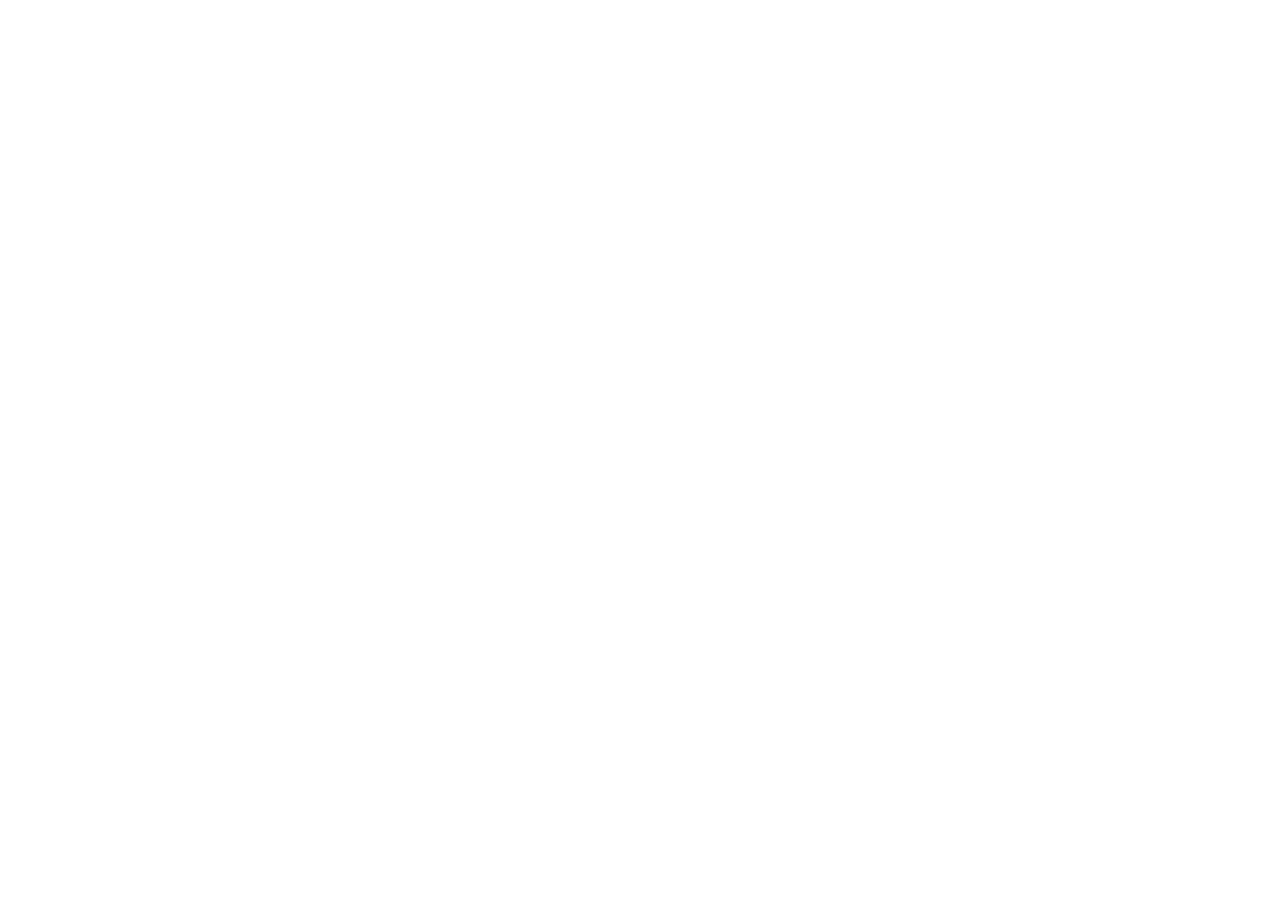
==== index.html @ c26041cc "added index" ====
<!DOCTYPE html>
<html lang="en">
<head>
    <meta charset="UTF-8">
    <meta name="viewport" content="width=device-width, initial-scale=1.0">
    <title>Company Portfolio</title>
</head>
<body>
    <header>

    </header>
    <main>

    </main>
    <footer>
        
    </footer>
</body>
</html>
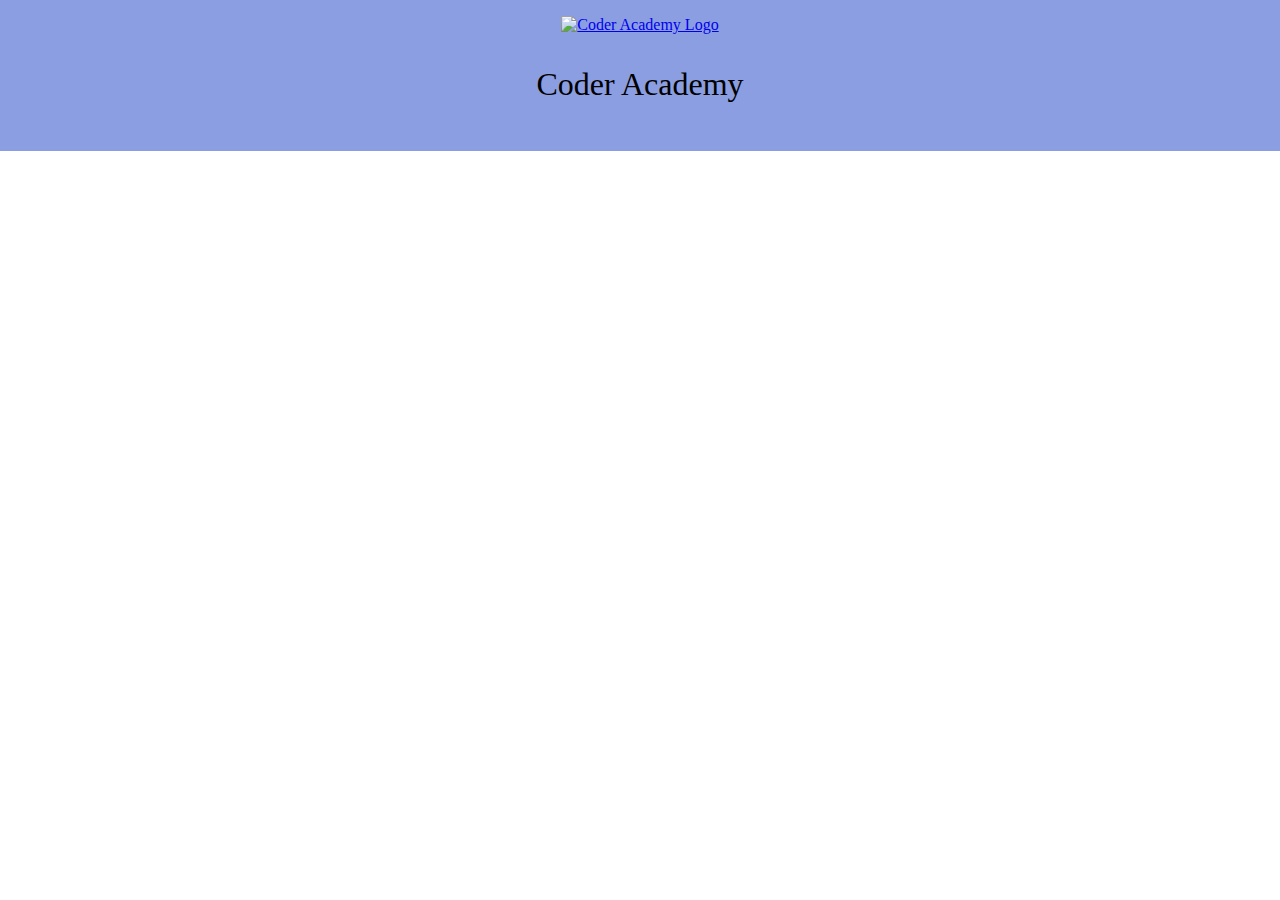
==== commit 906f4c3a: "WIP: header - create logo and name" ====
--- a/index.html
+++ b/index.html
@@ -4,16 +4,24 @@
     <meta charset="UTF-8">
     <meta name="viewport" content="width=device-width, initial-scale=1.0">
     <title>Company Portfolio</title>
+    <link rel="stylesheet" href="./styles/index.css"
 </head>
 <body>
     <header>
+        <div class="logo-name">
+            <a href="./index.html">
+                <img
+                    src="https://coderacademy.edu.au/images/footerLogo.png"
+                    alt="Coder Academy Logo"> 
+            </a>
+            <p class="name"> 
+                <span class="coder-text"> Coder</span>
+                <span class="academy-text">Academy</span>
+            </p>
+        </div>
 
     </header>
-    <main>
-
-    </main>
-    <footer>
-        
-    </footer>
+    <main></main>
+    <footer> </footer>
 </body>
 </html>--- a/styles/index.css
+++ b/styles/index.css
@@ -0,0 +1,32 @@
+:root {
+    --primary-color: #8B9EE1;
+    --secondary-color: #D9D9D9;
+    --primary-background: #BFC0DC;
+}
+
+body{
+    margin: 0;
+}
+
+header{
+    background-color: var(--primary-color);
+    text-align: center;
+    padding: 16px;
+}
+
+.logo-name a img {
+    height: 40px;
+}
+
+.name{
+    font-size: 32px;
+}
+
+.coder-text {
+    
+
+}
+
+.academy-text {
+
+}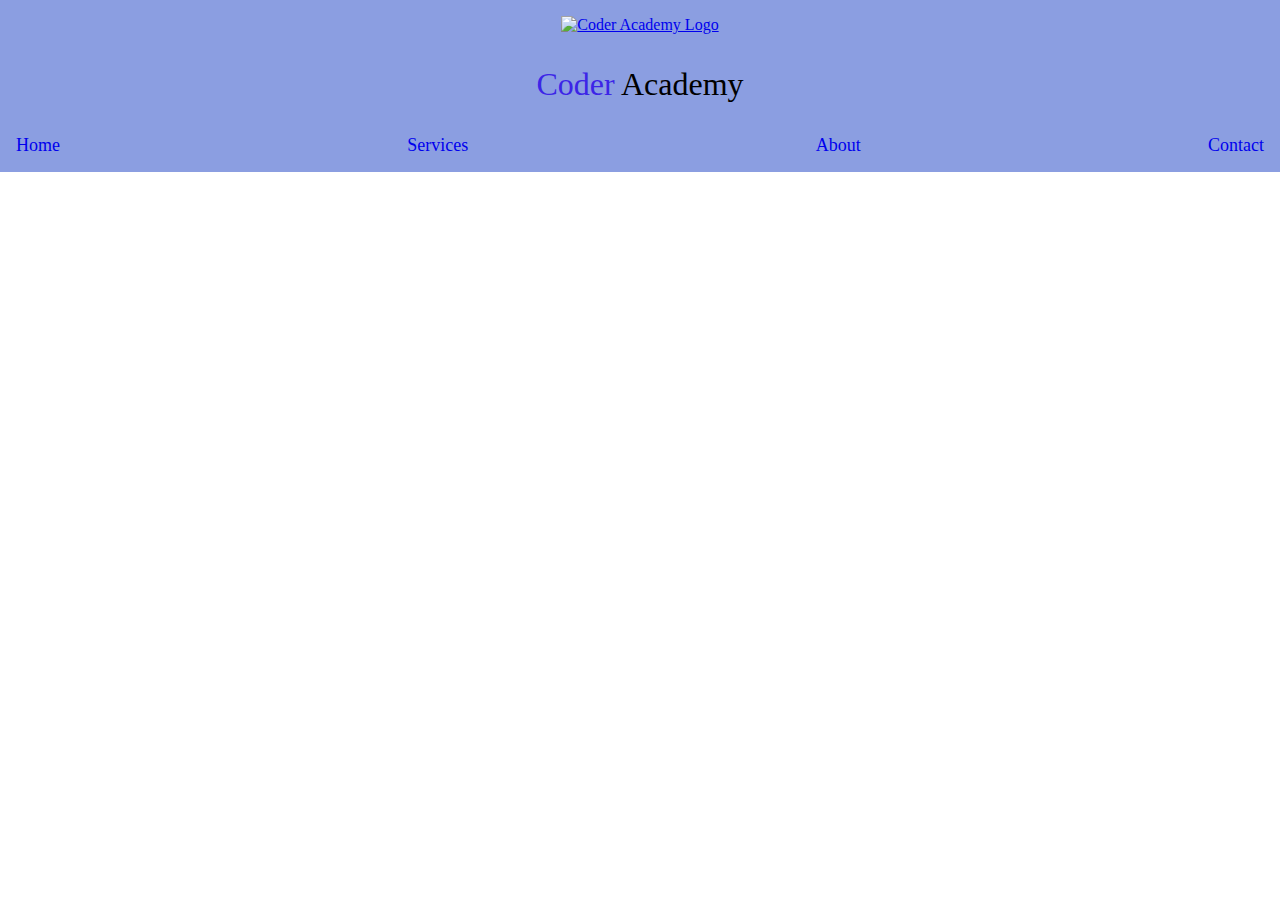
==== commit 5d53dd3c: "Complete Header" ====
--- a/index.html
+++ b/index.html
@@ -5,6 +5,8 @@
     <meta name="viewport" content="width=device-width, initial-scale=1.0">
     <title>Company Portfolio</title>
     <link rel="stylesheet" href="./styles/index.css"
+
+    <link rel="icon" href="https://coderacademy.edu.au/images/footerLogo.png"
 </head>
 <body>
     <header>
@@ -19,6 +21,12 @@
                 <span class="academy-text">Academy</span>
             </p>
         </div>
+        <nav id="nav-items">
+            <a href="#"> Home</a>
+            <a href="./Pages/services.html"> Services</a>
+            <a href="./Pages/about.html"> About</a>
+            <a href="./Pages/contact.html"> Contact</a>
+        </nav>
 
     </header>
     <main></main>
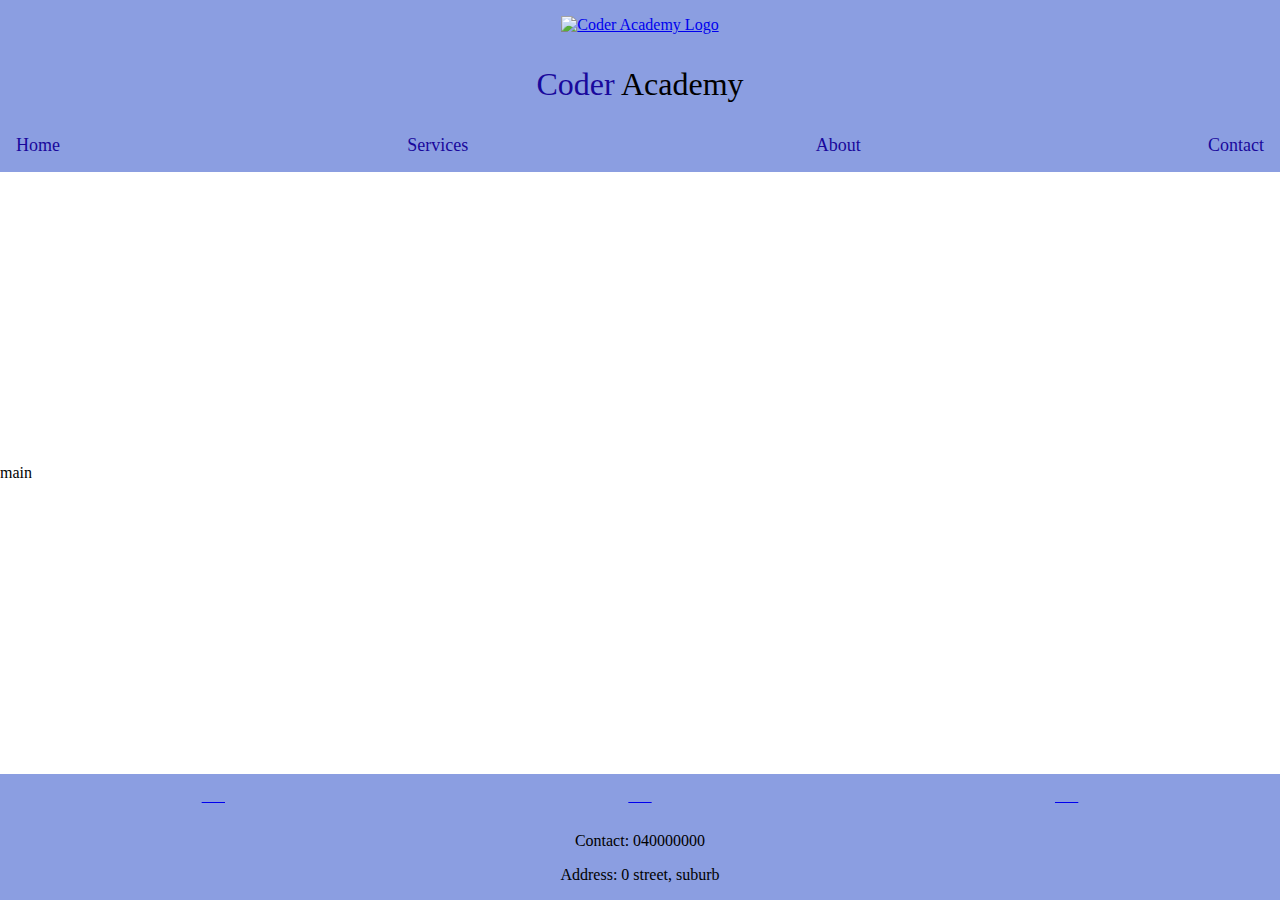
==== commit 4cb55b47: "Complete footer component" ====
--- a/index.html
+++ b/index.html
@@ -4,9 +4,13 @@
     <meta charset="UTF-8">
     <meta name="viewport" content="width=device-width, initial-scale=1.0">
     <title>Company Portfolio</title>
-    <link rel="stylesheet" href="./styles/index.css"
+    <link rel="stylesheet" href="./styles/index.css">
 
-    <link rel="icon" href="https://coderacademy.edu.au/images/footerLogo.png"
+    <link rel="icon" href="https://coderacademy.edu.au/images/footerLogo.png">
+
+<!-- FontAwesome -->
+<link rel="stylesheet" href="https://cdnjs.cloudflare.com/ajax/libs/font-awesome/4.7.0/css/font-awesome.css">
+    
 </head>
 <body>
     <header>
@@ -29,7 +33,24 @@
         </nav>
 
     </header>
-    <main></main>
-    <footer> </footer>
+    <main> main </main>
+    <footer> 
+        <div class="social-media">
+            <a href="https://www.linkedin.com" target="_blank"> 
+            <i class="fa-brands fa-linkedin"></i>
+            </a>
+            <a href="https://www.github.com" target="_blank">
+                <i class="fa-brands fa-github"></i>
+            </a>
+            <a href="https://www.facebook.com" target="_blank">
+                <i class="fa-brands fa-facebook"></i>
+            </a>
+
+            </div>
+            <div class="info">
+                <p>Contact: 040000000</p>
+                <p>Address: 0 street, suburb</p>
+            </div>
+    </footer>
 </body>
 </html>--- a/styles/index.css
+++ b/styles/index.css
@@ -0,0 +1,71 @@
+:root {
+    --primary-color: #8B9EE1;
+    --secondary-color: #D9D9D9;
+    --primary-background: #BFC0DC;
+}
+
+body{
+    margin: 0;
+    min-height: 100vh;
+    display: flex;
+    flex-direction: column;
+    justify-content: space-between;
+}
+
+header{
+    background-color: var(--primary-color);
+    text-align: center;
+    padding: 16px;
+}
+
+.logo-name a img {
+    height: 40px;
+}
+
+.name{
+    font-size: 32px;
+}
+
+.coder-text {
+    color: rgb(25, 8, 156);
+}
+
+.academy-text {
+    color: black;
+
+}
+
+#nav-items {
+    width: 100%;
+    display: flex;
+    justify-content: space-between;
+    font-size: 18px;
+}
+
+#nav-items a {
+    text-decoration: none;
+    color: rgb(25, 8, 156);
+}
+footer {
+    background-color: var(--primary-color);
+    text-align: center;
+}
+
+.social-media {
+    display: flex;
+    justify-content: space-around;
+    margin-bottom: 24px;
+}
+
+.social-media a i {
+    font-size: 30px;
+    color: black;
+}
+.info {
+    color: black;
+}
+
+.info p {
+    margin-bottom: 5px 0;
+    font-size: 18;
+}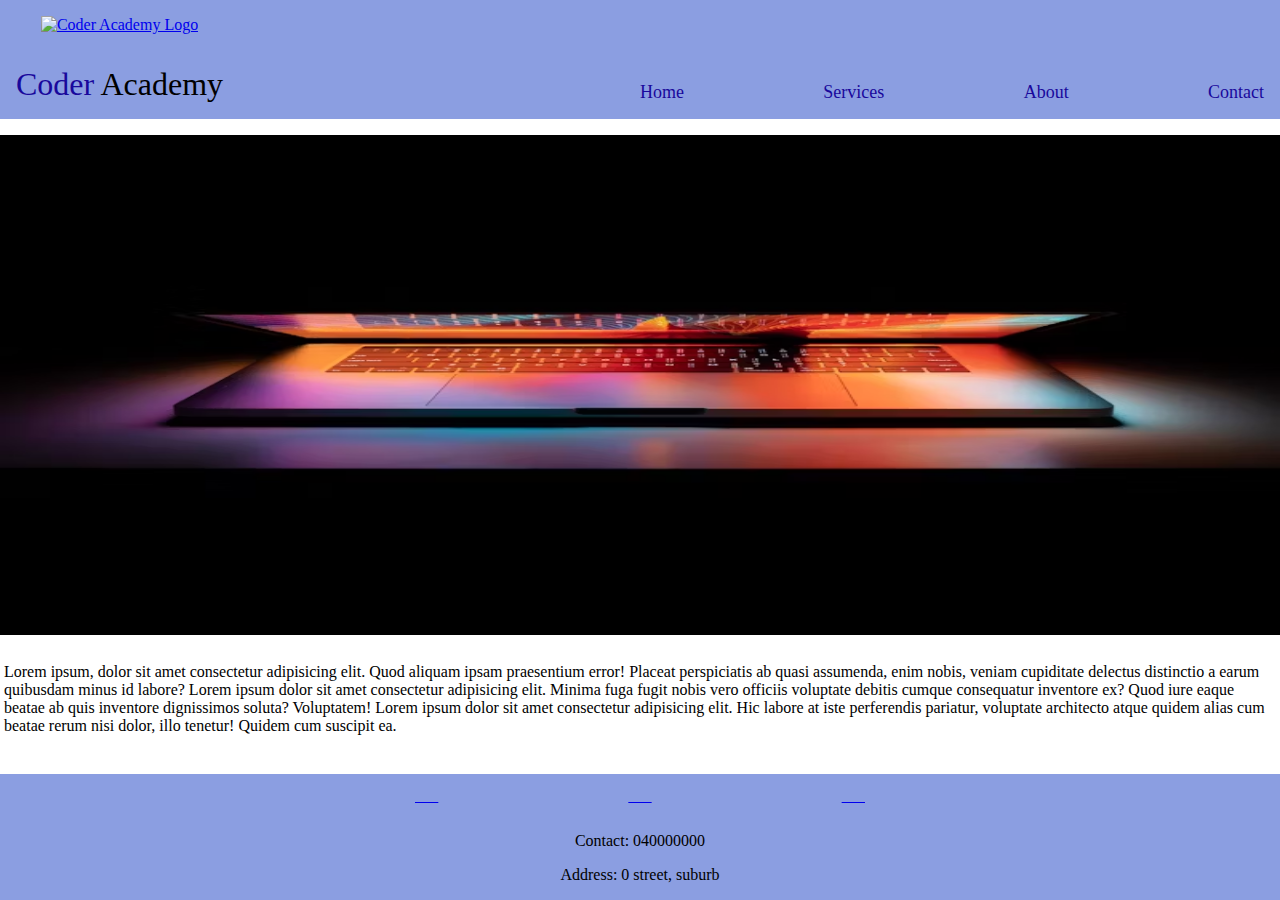
==== commit 6e77b528: "complete main part of home page" ====
--- a/index.html
+++ b/index.html
@@ -5,6 +5,7 @@
     <meta name="viewport" content="width=device-width, initial-scale=1.0">
     <title>Company Portfolio</title>
     <link rel="stylesheet" href="./styles/index.css">
+    <link rel="stylesheet" href="./styles/home.css"
 
     <link rel="icon" href="https://coderacademy.edu.au/images/footerLogo.png">
 
@@ -33,7 +34,18 @@
         </nav>
 
     </header>
-    <main> main </main>
+    <main> 
+        <section>
+            <div class="cover-photo"> 
+                <img src="./Images/cover photo.avif" alt="cover-photo">
+            </div>
+            <div class="details">
+                Lorem ipsum, dolor sit amet consectetur adipisicing elit. Quod aliquam ipsam praesentium error! Placeat perspiciatis ab quasi assumenda, enim nobis, veniam cupiditate delectus distinctio a earum quibusdam minus id labore?
+                Lorem ipsum dolor sit amet consectetur adipisicing elit. Minima fuga fugit nobis vero officiis voluptate debitis cumque consequatur inventore ex? Quod iure eaque beatae ab quis inventore dignissimos soluta? Voluptatem!
+                Lorem ipsum dolor sit amet consectetur adipisicing elit. Hic labore at iste perferendis pariatur, voluptate architecto atque quidem alias cum beatae rerum nisi dolor, illo tenetur! Quidem cum suscipit ea.
+            </div>
+    </section> 
+    </main>
     <footer> 
         <div class="social-media">
             <a href="https://www.linkedin.com" target="_blank"> 
--- a/styles/index.css
+++ b/styles/index.css
@@ -46,6 +46,7 @@
     text-decoration: none;
     color: rgb(25, 8, 156);
 }
+
 footer {
     background-color: var(--primary-color);
     text-align: center;
@@ -68,4 +69,24 @@
 .info p {
     margin-bottom: 5px 0;
     font-size: 18;
+}
+
+@media screen and (min-width: 600px) {
+    header {
+        display: flex;
+        align-items: flex-end;
+        justify-content: space-between;            
+}
+.name {
+    margin-bottom: 0;
+}
+#nav-items {
+    width: 50%;
+}
+
+.social-media {
+    width: 50%;
+    margin-left: auto;
+    margin-right: auto;
+    
 }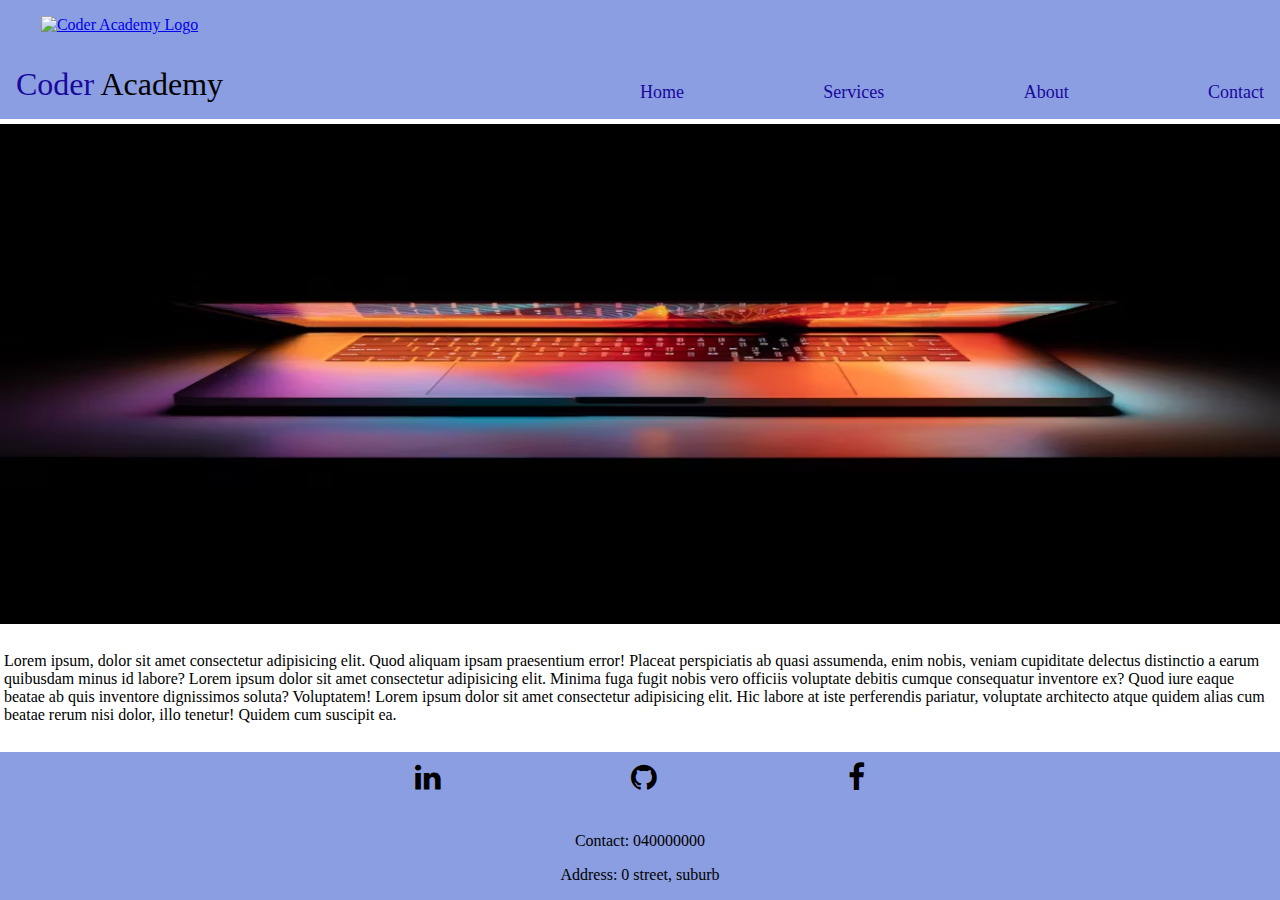
==== commit 9a1a5448: "fixed icons" ====
--- a/index.html
+++ b/index.html
@@ -5,7 +5,7 @@
     <meta name="viewport" content="width=device-width, initial-scale=1.0">
     <title>Company Portfolio</title>
     <link rel="stylesheet" href="./styles/index.css">
-    <link rel="stylesheet" href="./styles/home.css"
+    <link rel="stylesheet" href="./styles/home.css">
 
     <link rel="icon" href="https://coderacademy.edu.au/images/footerLogo.png">
 
@@ -49,13 +49,13 @@
     <footer> 
         <div class="social-media">
             <a href="https://www.linkedin.com" target="_blank"> 
-            <i class="fa-brands fa-linkedin"></i>
+            <i class="fa fa-brands fa-linkedin"></i>
             </a>
             <a href="https://www.github.com" target="_blank">
-                <i class="fa-brands fa-github"></i>
+                <i class="fa fa-brands fa-github"></i>
             </a>
             <a href="https://www.facebook.com" target="_blank">
-                <i class="fa-brands fa-facebook"></i>
+                <i class="fa fa-brands fa-facebook"></i>
             </a>
 
             </div>
--- a/styles/index.css
+++ b/styles/index.css
@@ -55,7 +55,8 @@
 .social-media {
     display: flex;
     justify-content: space-around;
-    margin-bottom: 24px;
+    margin-bottom: 40px;
+    margin-top: 10px;
 }
 
 .social-media a i {
--- a/styles/home.css
+++ b/styles/home.css
@@ -0,0 +1,8 @@
+.cover-photo img {
+    width: 100%;
+    height: 500px;
+}
+
+.details {
+    margin: 24px 4px;
+}